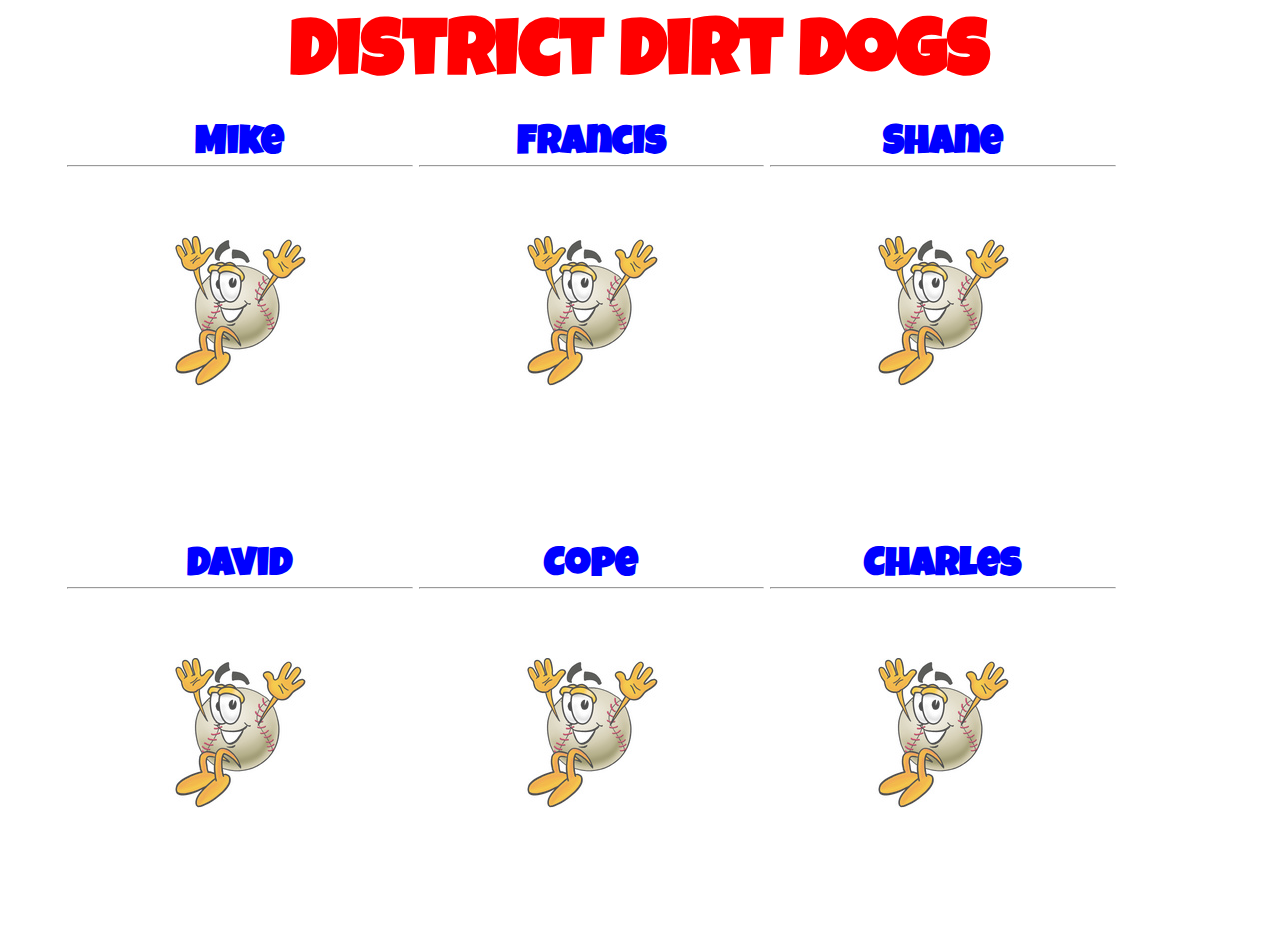
==== districtdirtdogs/index.html @ 7c2dd38e "responsive website" ====
<html>

<head>
	<link rel="stylesheet" type="text/css" href="css/style.css">
	<meta name="viewport" content="width=device-width, initialscale=1">
	
	<title>District Dirt Dogs</title>
</head>
<body>

    <div id="wrapper">
    <br>
    <div id="title">
	<h1>District Dirt Dogs</h1>
    </div>

	<div id="mike"><h2>Mike</h2><hr></hr>
    <img src="images/happyball.jpg">
	</div>

	<div id="francis"><h2>Francis</h2><hr></hr>
	<img src="images/happyball.jpg">
    </div>

    <div id="shane"><h2>Shane</h2><hr></hr>
    <img src="images/happyball.jpg">
    </div>

    <div id="david"><h2>David</h2><hr></hr>
    <img src="images/happyball.jpg">
    </div>

    <div id="cope"><h2>Cope</h2><hr></hr>
    <img src="images/happyball.jpg">
    </div>

    <div id="charles"><h2>Charles</h2><hr></hr>
    <img src="images/happyball.jpg">
    </div>
   
    </div>   
<footer>
	
</footer>

</body>
</html>
---- districtdirtdogs/css/style.css ----
@import url(http://fonts.googleapis.com/css?family=Luckiest+Guy);

* {
	padding: 0;
	margin: 0;
}

body {
      font-size: 100%; 
      background-image: url(http://www.pesches.com/wp-content/uploads/2014/03/15815-grass-material.jpg); 
  	  background-repeat: no-repeat;
  	  background-attachment: fixed;

}

h1 {
	color: red;
	text-align: center;
	margin: 0 auto;
    font-family: 'Luckiest Guy', cursive;
    font-size: 5em;
}

h2 {font-family: 'Luckiest Guy', cursive;
     color: blue;
     font-size: 2.5em;
     margin-top: .4em;}

hr { color: black;}

img {size: 5%;
      border-radius: 1em;
      opacity: .7;
      margin-top: 4.3em;}

h2:hover {
	font-family: 'Luckiest Guy', cursive;
     color: blue;
     font-size: 5em;
     margin-top: .2em;
}

#wrapper { 
		margin: 0 auto;
		width: 90%;}

#mike { width: 30%;
	     height: 25em;
	     color: black;
	     text-align: center;
	     border: .2em solid white;
	     border-radius: 1.8em;
	     float: left;
	     margin: 0 auto;
	     margin-top: .5em;
	     margin-bottom: .5em;
	 }

#francis { width: 30%;
	     height: 25em;
	     color: black;
	     text-align: center;
	     border: .2em solid white;
	     border-radius: 1.8em;
	     float: left;
	     margin: 0 auto;
	     margin-top: .5em;
	     margin-bottom: .5em;}

#shane { width: 30%;
	     height: 25em;
	     color: black;
	     text-align: center;
	     border: .2em solid white;
	     border-radius: 1.8em;
	     float: left;
	     margin: 0 auto;
	     margin-top: .5em;
	     margin-bottom: .5em;
	 }

#david { width: 30%;
	     height: 25em;
	     color: black;
	     text-align: center;
	     border: .2em solid white;
	     border-radius: 1.8em;
	     float: left;
	     margin: 0 auto;
	     margin-top: .5em;
	     margin-bottom: .5em;
	 }

#cope{ width: 30%;
	     height: 25em;
	     color: black;
	     text-align: center;
	     border: .2em solid white;
	     border-radius: 1.8em;
	     float: left;
	     margin: 0 auto;
	     margin-top: .5em;
	     margin-bottom: .5em;
	 }

#charles { width: 30%;
	     height: 25em;
	     color: black;
	     text-align: center;
	     border: .2em solid white;
	     border-radius: 1.8em;
	     float: left;
         margin: 0 auto;
         margin-top: .5em;
	     margin-bottom: .5em;
	 }

@media screen and (max-width: 725px) {

h1 {
	font-size: 3em;
 }
h2 {
     font-size: 2.5em;
     margin-top: .4em;
 }
#mike { width: 75%;
	     height: 25em;
	     float: none;
	     }

#francis { width: 75%;
	     height: 25em;
	     float: none;
	     }

#shane { width: 75%;
	     height: 25em;
	     float: none;
	     }

#david { width: 75%;
	     height: 25em;
	     float: none;
	     }

#cope  {  width: 75%;
	     height: 25em;
	     float: none;
	 }

#charles { width: 75%;
	     height: 25em;
	     float: none;
	 }
}

@media screen and (max-width: 550px) {

h1 {
	font-size: 4em;
 }

h2 {
     font-size: 3em;
     margin-top: .4em;
 }

 img {
      margin-top: 2.8em;
  }

#mike { width: 83%;
	     height: 20em;
	     float: none;
	     }

#francis { width: 83%;
	     height: 20em;
	     float: none;
	     }

#shane { width: 83%;
	     height: 20em;
	     float: none;
	     }

#david { width: 83%;
	     height: 20em;
	     float: none;
	     }

#cope  {  width: 83%;
	     height: 20em;
	     float: none;
	 }

#charles { width: 83%;
	     height: 20em;
	     float: none;
	 }


}
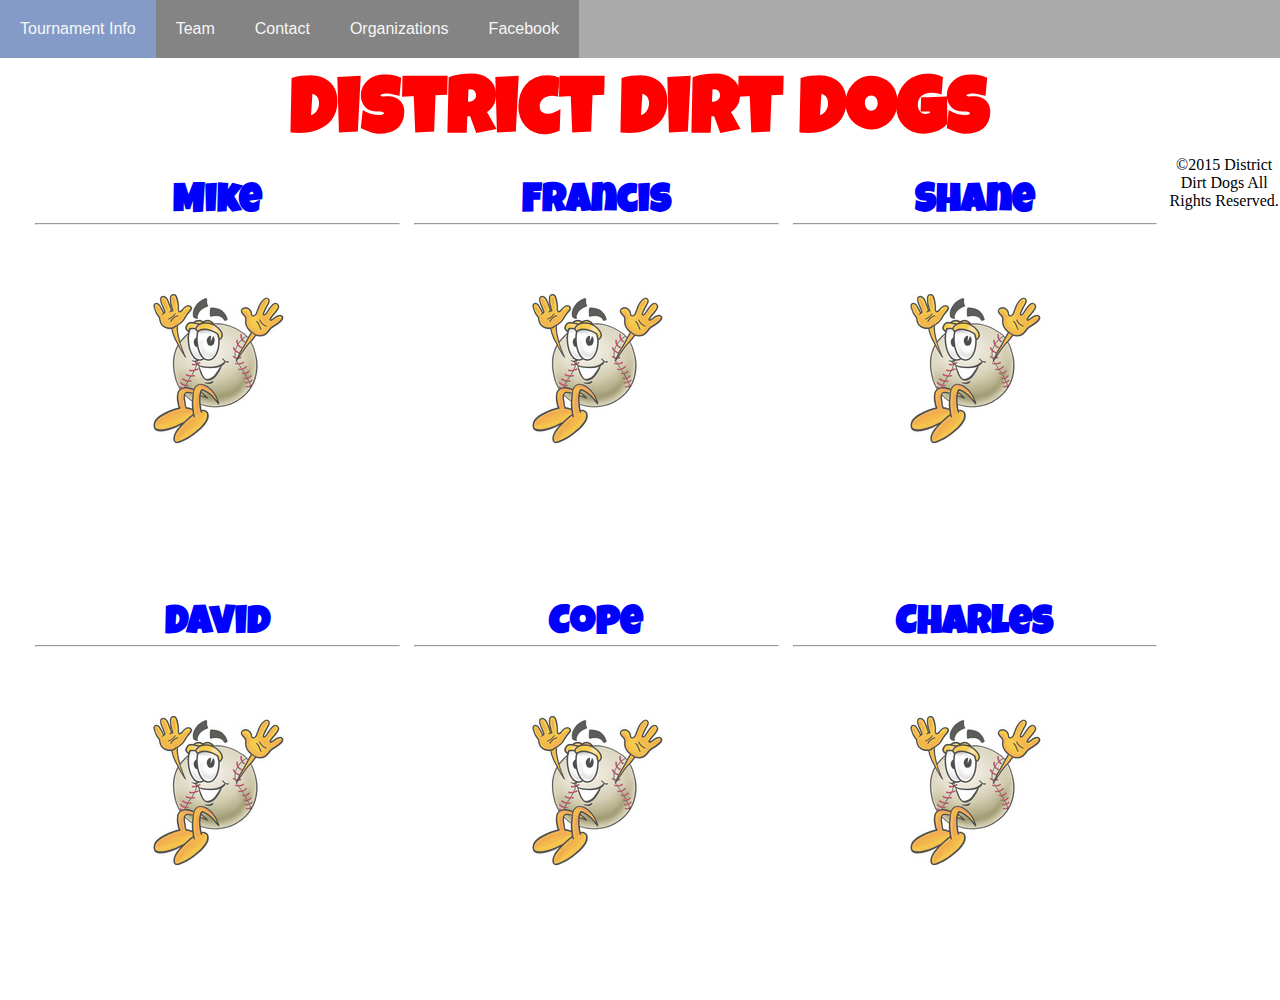
==== commit 6da1ad1d: "design critique" ====
--- a/districtdirtdogs/index.html
+++ b/districtdirtdogs/index.html
@@ -8,6 +8,14 @@
 	<title>District Dirt Dogs</title>
 </head>
 <body>
+
+    <nav class="clearfix">
+    <a href="#">Tournament Info</a>
+    <a href="#">Team</a>
+    <a href="#">Contact</a>
+    <a href="#">Organizations</a>
+    <a href="#">Facebook</a>
+</nav>
 
     <div id="wrapper">
     <br>
@@ -41,8 +49,8 @@
    
     </div>   
 <footer>
-	
-</footer>
+    &copy;2015 District Dirt Dogs All Rights Reserved.
+ </footer>   
 
 </body>
 </html>--- a/districtdirtdogs/css/style.css
+++ b/districtdirtdogs/css/style.css
@@ -39,10 +39,34 @@
      font-size: 5em;
      margin-top: .2em;
 }
+nav { 
+	background-color: #aaaaaa;
+	font-family: Arial, sans-serif;}
+
+a {background-color: gray; 
+	color: white;
+   text-decoration: none;
+   display: block;
+   float: left;
+   padding: 20px;
+   opacity: .9;}
+
+ footer {text-align: center;}
+
+.clearfix:after { visibility: hidden;
+                    display: block;
+                    content: " ";
+                    clear: both;
+                    height: 0;
+                    font-size: 0;}
+a:hover {
+	background-color: #809ACC;
+}
+
 
 #wrapper { 
 		margin: 0 auto;
-		width: 90%;}
+		width: 95%;}
 
 #mike { width: 30%;
 	     height: 25em;
@@ -54,6 +78,7 @@
 	     margin: 0 auto;
 	     margin-top: .5em;
 	     margin-bottom: .5em;
+	     margin-right: .5em;
 	 }
 
 #francis { width: 30%;
@@ -65,7 +90,8 @@
 	     float: left;
 	     margin: 0 auto;
 	     margin-top: .5em;
-	     margin-bottom: .5em;}
+	     margin-bottom: .5em;
+	     margin-right: .5em;}
 
 #shane { width: 30%;
 	     height: 25em;
@@ -77,6 +103,7 @@
 	     margin: 0 auto;
 	     margin-top: .5em;
 	     margin-bottom: .5em;
+	     margin-right: .5em;
 	 }
 
 #david { width: 30%;
@@ -89,6 +116,7 @@
 	     margin: 0 auto;
 	     margin-top: .5em;
 	     margin-bottom: .5em;
+	     margin-right: .5em;
 	 }
 
 #cope{ width: 30%;
@@ -101,6 +129,7 @@
 	     margin: 0 auto;
 	     margin-top: .5em;
 	     margin-bottom: .5em;
+	     margin-right: .5em;
 	 }
 
 #charles { width: 30%;
@@ -113,6 +142,7 @@
          margin: 0 auto;
          margin-top: .5em;
 	     margin-bottom: .5em;
+	     margin-right: .5em;
 	 }
 
 @media screen and (max-width: 725px) {
@@ -157,6 +187,10 @@
 
 @media screen and (max-width: 550px) {
 
+nav a {
+	   padding: 1em;
+	   display: block;
+	}
 h1 {
 	font-size: 4em;
  }
